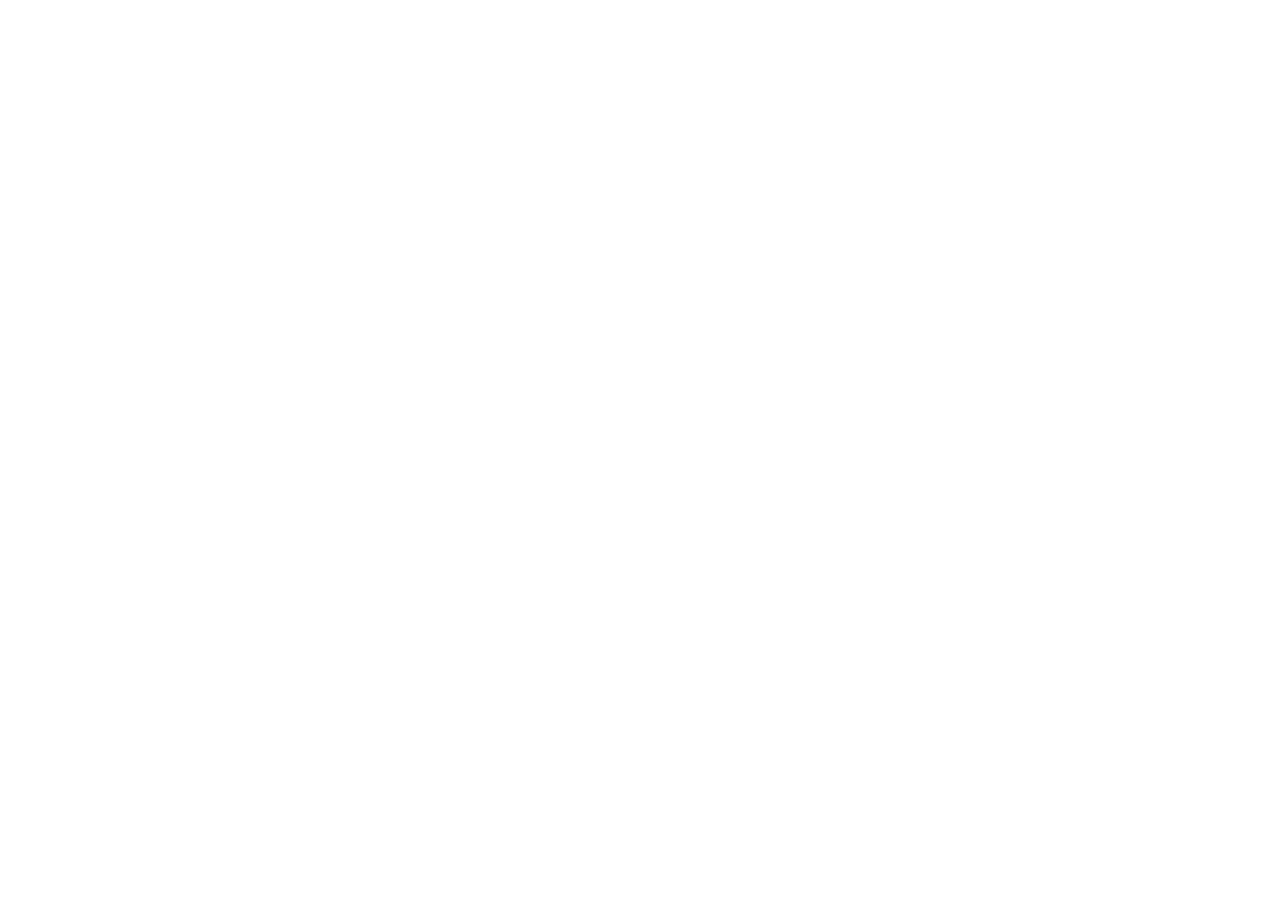
==== index.html @ 934f364c "Actualice la estructura del index.html con las secciones que se necesitan" ====
<!DOCTYPE html>
<html>
    <head>
        <title>Choose a website</title>
        <link href="https://cdn.jsdelivr.net/npm/bootstrap@5.1.3/dist/css/bootstrap.min.css" rel="stylesheet" integrity="sha384-1BmE4kWBq78iYhFldvKuhfTAU6auU8tT94WrHftjDbrCEXSU1oBoqyl2QvZ6jIW3" crossorigin="anonymous">
    </head>
    <body>
        
        <div class="container">
            <div class="row">
                <!-- aca va el html del navbar -->
            </div>
            <div class="row">
                <!-- aca va el html del hero -->
            </div>
            <div class="row">
                <!-- aca va el html de la sección 1-->
            </div>
            <div class="row">
                <!-- aca va el html de la sección 2 -->
            </div>
            <div class="row">
                <!-- aca va el html de la sección 3-->
            </div>
            <div class="row">
                <!-- aca va el html de la sección 4-->
            </div>
            <div class="row">
                <!-- aca va el html del footer-->
            </div>
        </div>

        <script src="https://cdn.jsdelivr.net/npm/bootstrap@5.1.3/dist/js/bootstrap.bundle.min.js" integrity="sha384-ka7Sk0Gln4gmtz2MlQnikT1wXgYsOg+OMhuP+IlRH9sENBO0LRn5q+8nbTov4+1p" crossorigin="anonymous"></script>

    </body>
</html>
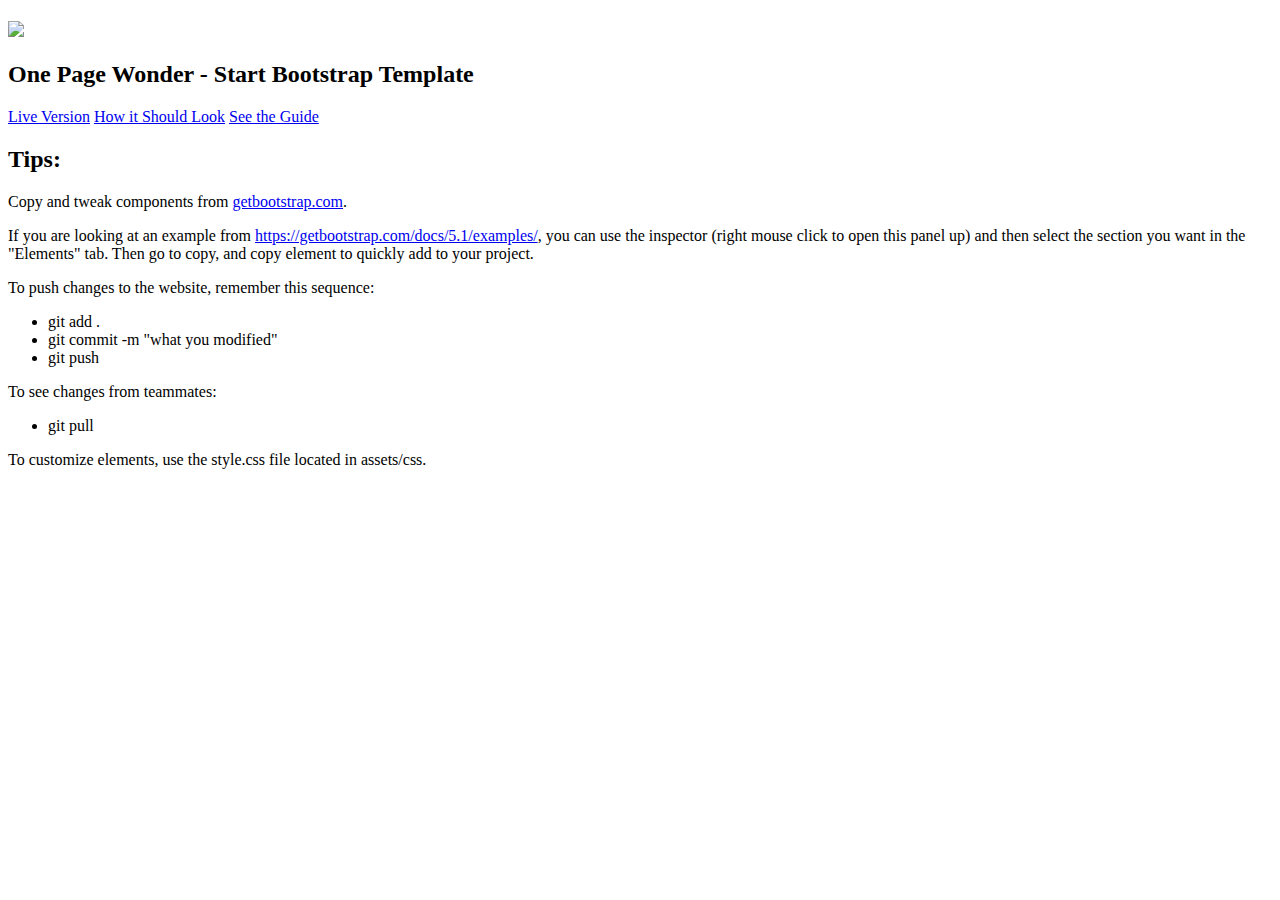
==== commit e41f9825: "cambios" ====
--- a/index.html
+++ b/index.html
@@ -5,29 +5,37 @@
         <link href="https://cdn.jsdelivr.net/npm/bootstrap@5.1.3/dist/css/bootstrap.min.css" rel="stylesheet" integrity="sha384-1BmE4kWBq78iYhFldvKuhfTAU6auU8tT94WrHftjDbrCEXSU1oBoqyl2QvZ6jIW3" crossorigin="anonymous">
     </head>
     <body>
-        
         <div class="container">
+            <h1 class="mb-5"></h1>
             <div class="row">
-                <!-- aca va el html del navbar -->
+                <div class="col-sm-4 bg-dark text-center">
+                    <a href="./website/designs/thumb.jpg"><img style="max-height: 400px;" class="img-responsive" src="website/designs/thumb.jpg"></img></a>
+                </div>
+                <div class="col-sm">
+                    <h2>One Page Wonder - Start Bootstrap Template</h2>
+                    <a class="btn btn-primary" href="./website/">Live Version</a>
+                    <a class="btn btn-warning" href="./website/designs/thumb.jpg">How it Should Look</a>
+                    <a class="btn btn-danger" href="./website/designs/guide.jpg">See the Guide</a>
+
+                    <div>
+                        <h2>Tips:</h2>
+                        <p>Copy and tweak components from <a href="https://getbootstrap.com/" target="_blank" >getbootstrap.com</a>.</p>
+                        <p>If you are looking at an example from <a href="https://getbootstrap.com/docs/5.1/examples/" target="_blank">https://getbootstrap.com/docs/5.1/examples/</a>, you can use the inspector (right mouse click to open this panel up) and then select the section you want in the "Elements" tab. Then go to copy, and copy element to quickly add to your project.</p>
+                        <p>To push changes to the website, remember this sequence:</p>
+                            <ul>
+                                <li>git add .</li>
+                                <li>git commit -m "what you modified"</li>
+                                <li>git push</li>
+                            </ul>
+                            <p>To see changes from teammates:</p>
+                                <ul>
+                                    <li>git pull</li>
+                                </ul>
+                                <p>To customize elements, use the style.css file located in assets/css.</p>
+                    </div>
+                </div>
             </div>
-            <div class="row">
-                <!-- aca va el html del hero -->
-            </div>
-            <div class="row">
-                <!-- aca va el html de la sección 1-->
-            </div>
-            <div class="row">
-                <!-- aca va el html de la sección 2 -->
-            </div>
-            <div class="row">
-                <!-- aca va el html de la sección 3-->
-            </div>
-            <div class="row">
-                <!-- aca va el html de la sección 4-->
-            </div>
-            <div class="row">
-                <!-- aca va el html del footer-->
-            </div>
+
         </div>
 
         <script src="https://cdn.jsdelivr.net/npm/bootstrap@5.1.3/dist/js/bootstrap.bundle.min.js" integrity="sha384-ka7Sk0Gln4gmtz2MlQnikT1wXgYsOg+OMhuP+IlRH9sENBO0LRn5q+8nbTov4+1p" crossorigin="anonymous"></script>
